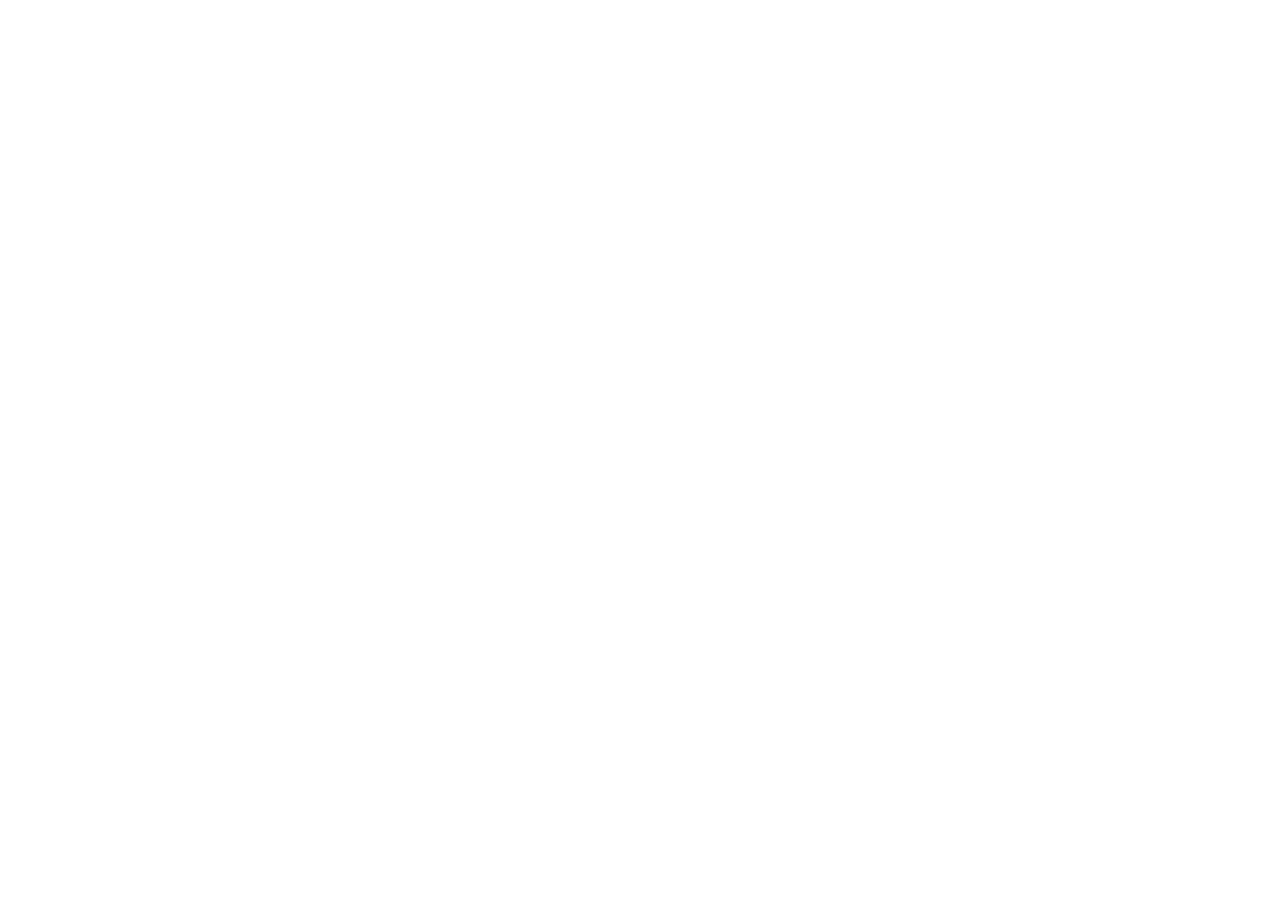
==== cart.html @ 368e8e7f "completed file structure" ====
<!DOCTYPE html>
<html lang="en">
<head>
    <meta charset="UTF-8">
    <meta http-equiv="X-UA-Compatible" content="IE=edge">
    <meta name="viewport" content="width=device-width, initial-scale=1.0">
    <title>Document</title>
</head>
<body>
    
</body>
</html>
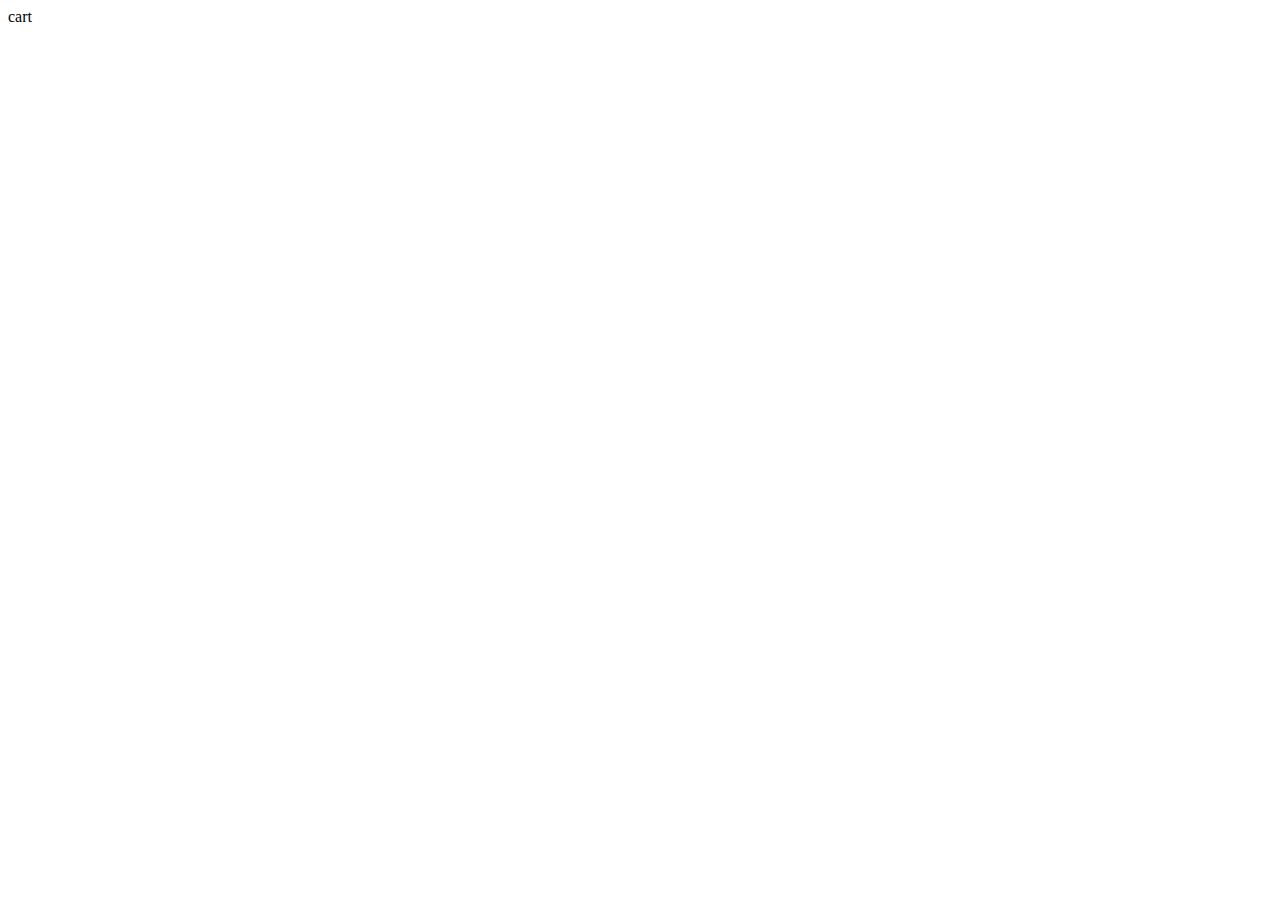
==== commit b96deba6: "cart, product and home page css,js and html file added" ====
--- a/cart.html
+++ b/cart.html
@@ -1,12 +1,12 @@
 <!DOCTYPE html>
 <html lang="en">
-<head>
-    <meta charset="UTF-8">
-    <meta http-equiv="X-UA-Compatible" content="IE=edge">
-    <meta name="viewport" content="width=device-width, initial-scale=1.0">
+  <head>
+    <meta charset="UTF-8" />
+    <meta http-equiv="X-UA-Compatible" content="IE=edge" />
+    <meta name="viewport" content="width=device-width, initial-scale=1.0" />
     <title>Document</title>
-</head>
-<body>
-    
-</body>
-</html>+  </head>
+  <body>
+    cart
+  </body>
+</html>
